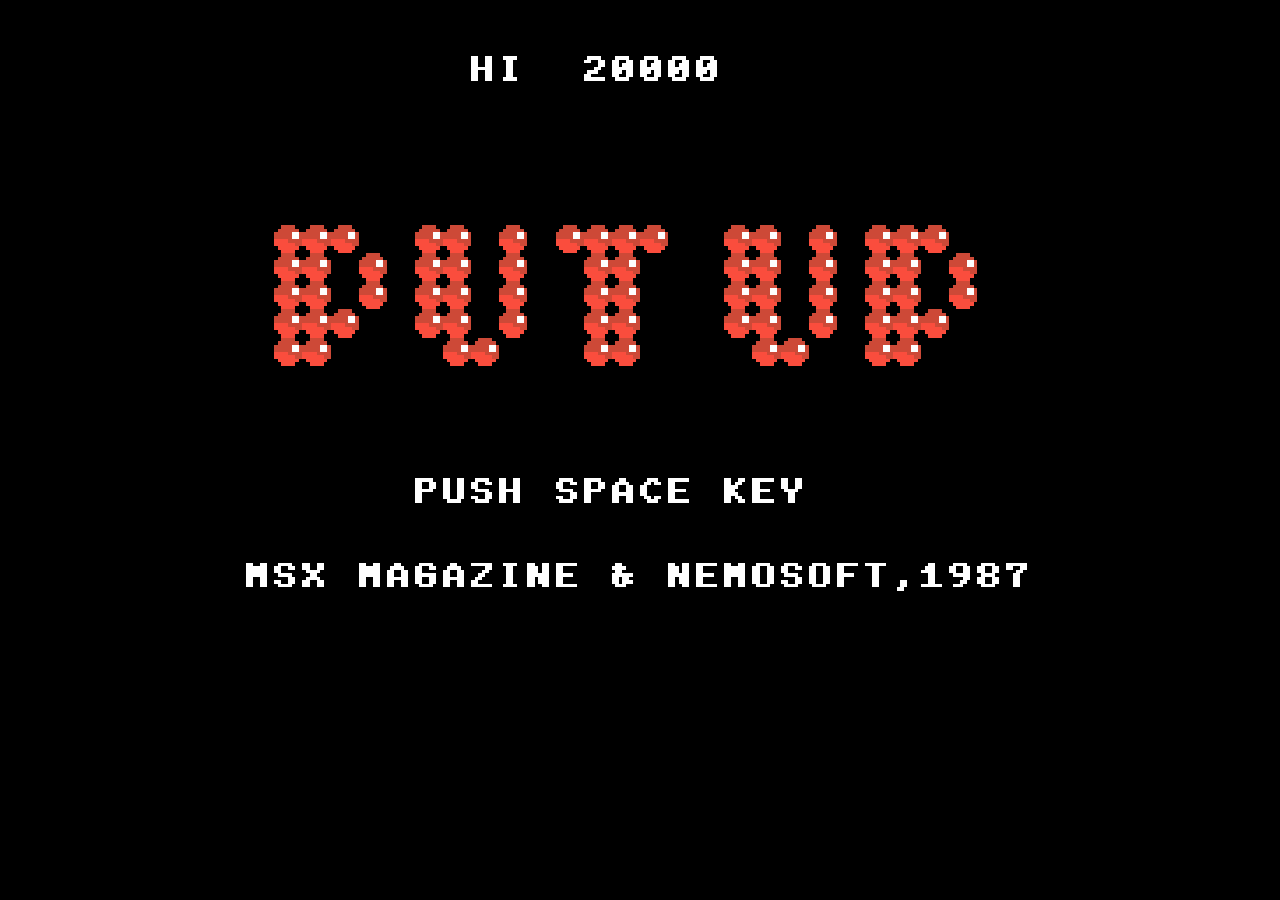
==== docs/potap.html @ 0dd40e73 "version 1" ====
<!DOCTYPE html>
<html xmlns='http://www.w3.org/1999/xhtml' lang='' xml:lang=''>
<head>
	<meta charset='utf-8' />
	<meta name='viewport' content='width=device-width, user-scalable=no' />
	<title>Potap</title>
	<style type='text/css'>

		body {
			touch-action: none;
			margin: 0;
			border: 0 none;
			padding: 0;
			text-align: center;
			background-color: black;
		}

		#canvas {
			display: block;
			margin: 0;
			color: white;
		}

		#canvas:focus {
			outline: none;
		}

		.godot {
			font-family: 'Noto Sans', 'Droid Sans', Arial, sans-serif;
			color: #e0e0e0;
			background-color: #3b3943;
			background-image: linear-gradient(to bottom, #403e48, #35333c);
			border: 1px solid #45434e;
			box-shadow: 0 0 1px 1px #2f2d35;
		}


		/* Status display
		 * ============== */

		#status {
			position: absolute;
			left: 0;
			top: 0;
			right: 0;
			bottom: 0;
			display: flex;
			justify-content: center;
			align-items: center;
			/* don't consume click events - make children visible explicitly */
			visibility: hidden;
		}

		#status-progress {
			width: 366px;
			height: 7px;
			background-color: #38363A;
			border: 1px solid #444246;
			padding: 1px;
			box-shadow: 0 0 2px 1px #1B1C22;
			border-radius: 2px;
			visibility: visible;
		}

		@media only screen and (orientation:portrait) {
			#status-progress {
				width: 61.8%;
			}
		}

		#status-progress-inner {
			height: 100%;
			width: 0;
			box-sizing: border-box;
			transition: width 0.5s linear;
			background-color: #202020;
			border: 1px solid #222223;
			box-shadow: 0 0 1px 1px #27282E;
			border-radius: 3px;
		}

		#status-indeterminate {
			height: 42px;
			visibility: visible;
			position: relative;
		}

		#status-indeterminate > div {
			width: 4.5px;
			height: 0;
			border-style: solid;
			border-width: 9px 3px 0 3px;
			border-color: #2b2b2b transparent transparent transparent;
			transform-origin: center 21px;
			position: absolute;
		}

		#status-indeterminate > div:nth-child(1) { transform: rotate( 22.5deg); }
		#status-indeterminate > div:nth-child(2) { transform: rotate( 67.5deg); }
		#status-indeterminate > div:nth-child(3) { transform: rotate(112.5deg); }
		#status-indeterminate > div:nth-child(4) { transform: rotate(157.5deg); }
		#status-indeterminate > div:nth-child(5) { transform: rotate(202.5deg); }
		#status-indeterminate > div:nth-child(6) { transform: rotate(247.5deg); }
		#status-indeterminate > div:nth-child(7) { transform: rotate(292.5deg); }
		#status-indeterminate > div:nth-child(8) { transform: rotate(337.5deg); }

		#status-notice {
			margin: 0 100px;
			line-height: 1.3;
			visibility: visible;
			padding: 4px 6px;
			visibility: visible;
		}
	</style>
<link id='-gd-engine-icon' rel='icon' type='image/png' href='potap.icon.png' />
<link rel='apple-touch-icon' href='potap.apple-touch-icon.png'/>

</head>
<body>
	<canvas id='canvas'>
		HTML5 canvas appears to be unsupported in the current browser.<br />
		Please try updating or use a different browser.
	</canvas>
	<div id='status'>
		<div id='status-progress' style='display: none;' oncontextmenu='event.preventDefault();'><div id ='status-progress-inner'></div></div>
		<div id='status-indeterminate' style='display: none;' oncontextmenu='event.preventDefault();'>
			<div></div>
			<div></div>
			<div></div>
			<div></div>
			<div></div>
			<div></div>
			<div></div>
			<div></div>
		</div>
		<div id='status-notice' class='godot' style='display: none;'></div>
	</div>

	<script type='text/javascript' src='potap.js'></script>
	<script type='text/javascript'>//<![CDATA[

		const GODOT_CONFIG = {"args":[],"canvasResizePolicy":2,"executable":"potap","experimentalVK":false,"fileSizes":{"potap.pck":80080,"potap.wasm":13788612},"focusCanvas":true,"gdnativeLibs":[]};
		var engine = new Engine(GODOT_CONFIG);

		(function() {
			const INDETERMINATE_STATUS_STEP_MS = 100;
			var statusProgress = document.getElementById('status-progress');
			var statusProgressInner = document.getElementById('status-progress-inner');
			var statusIndeterminate = document.getElementById('status-indeterminate');
			var statusNotice = document.getElementById('status-notice');

			var initializing = true;
			var statusMode = 'hidden';

			var animationCallbacks = [];
			function animate(time) {
				animationCallbacks.forEach(callback => callback(time));
				requestAnimationFrame(animate);
			}
			requestAnimationFrame(animate);

			function setStatusMode(mode) {

				if (statusMode === mode || !initializing)
					return;
				[statusProgress, statusIndeterminate, statusNotice].forEach(elem => {
					elem.style.display = 'none';
				});
				animationCallbacks = animationCallbacks.filter(function(value) {
					return (value != animateStatusIndeterminate);
				});
				switch (mode) {
					case 'progress':
						statusProgress.style.display = 'block';
						break;
					case 'indeterminate':
						statusIndeterminate.style.display = 'block';
						animationCallbacks.push(animateStatusIndeterminate);
						break;
					case 'notice':
						statusNotice.style.display = 'block';
						break;
					case 'hidden':
						break;
					default:
						throw new Error('Invalid status mode');
				}
				statusMode = mode;
			}

			function animateStatusIndeterminate(ms) {
				var i = Math.floor(ms / INDETERMINATE_STATUS_STEP_MS % 8);
				if (statusIndeterminate.children[i].style.borderTopColor == '') {
					Array.prototype.slice.call(statusIndeterminate.children).forEach(child => {
						child.style.borderTopColor = '';
					});
					statusIndeterminate.children[i].style.borderTopColor = '#dfdfdf';
				}
			}

			function setStatusNotice(text) {
				while (statusNotice.lastChild) {
					statusNotice.removeChild(statusNotice.lastChild);
				}
				var lines = text.split('\n');
				lines.forEach((line) => {
					statusNotice.appendChild(document.createTextNode(line));
					statusNotice.appendChild(document.createElement('br'));
				});
			};

			function displayFailureNotice(err) {
				var msg = err.message || err;
				console.error(msg);
				setStatusNotice(msg);
				setStatusMode('notice');
				initializing = false;
			};

			if (!Engine.isWebGLAvailable()) {
				displayFailureNotice('WebGL not available');
			} else {
				setStatusMode('indeterminate');
				engine.startGame({
					'onProgress': function (current, total) {
						if (total > 0) {
							statusProgressInner.style.width = current/total * 100 + '%';
							setStatusMode('progress');
							if (current === total) {
								// wait for progress bar animation
								setTimeout(() => {
									setStatusMode('indeterminate');
								}, 500);
							}
						} else {
							setStatusMode('indeterminate');
						}
					},
				}).then(() => {
					setStatusMode('hidden');
					initializing = false;
				}, displayFailureNotice);
			}
		})();
	//]]></script>
</body>
</html>
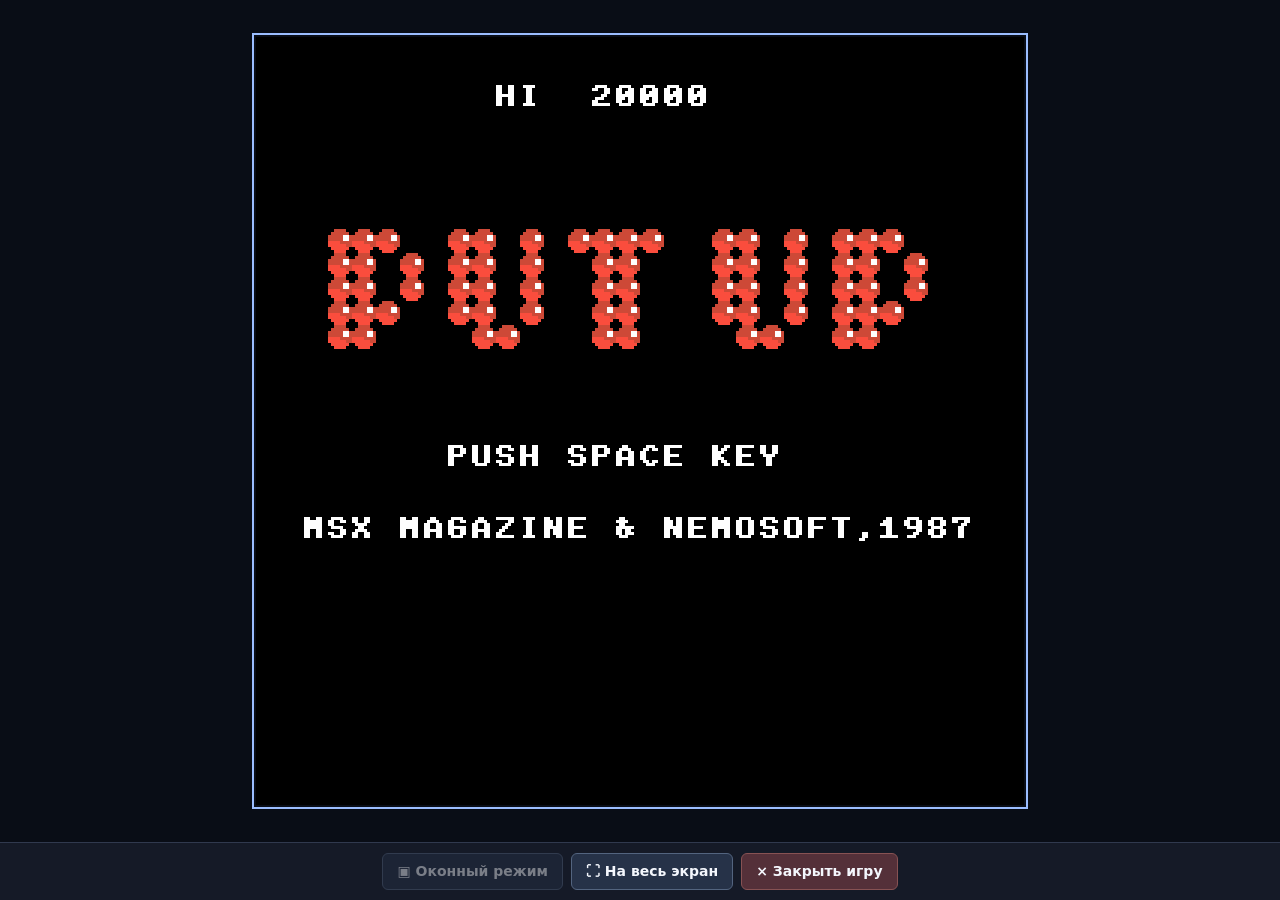
==== commit 0b32cf56: "Center web game canvas and add fullscreen/window/close toolbar" ====
--- a/docs/potap.html
+++ b/docs/potap.html
@@ -112,15 +112,30 @@
 			visibility: visible;
 		}
 	</style>
+<link rel='stylesheet' href='potap-ui.css' />
 <link id='-gd-engine-icon' rel='icon' type='image/png' href='potap.icon.png' />
 <link rel='apple-touch-icon' href='potap.apple-touch-icon.png'/>
 
 </head>
 <body>
-	<canvas id='canvas'>
-		HTML5 canvas appears to be unsupported in the current browser.<br />
-		Please try updating or use a different browser.
-	</canvas>
+	<main id='game-shell'>
+		<div id='game-view'>
+			<div id='game-frame'>
+				<canvas id='canvas' width='256' height='256' tabindex='0'>
+					HTML5 canvas is not supported in this browser.
+				</canvas>
+				<div id='game-stopped' role='status' hidden>
+					Игра завершена. Чтобы начать заново, обновите страницу.
+				</div>
+			</div>
+		</div>
+		<nav id='game-toolbar' aria-label='Управление окном игры'>
+			<button id='window-mode' type='button' disabled title='Вернуться из полноэкранного режима'>▣ Оконный режим</button>
+			<button id='fullscreen-mode' type='button' title='Развернуть игру на весь экран'>⛶ На весь экран</button>
+			<button id='close-game' type='button' disabled title='Завершить игру без закрытия вкладки'>× Закрыть игру</button>
+			<p id='game-message' role='status' aria-live='polite'></p>
+		</nav>
+	</main>
 	<div id='status'>
 		<div id='status-progress' style='display: none;' oncontextmenu='event.preventDefault();'><div id ='status-progress-inner'></div></div>
 		<div id='status-indeterminate' style='display: none;' oncontextmenu='event.preventDefault();'>
@@ -139,7 +154,8 @@
 	<script type='text/javascript' src='potap.js'></script>
 	<script type='text/javascript'>//<![CDATA[
 
-		const GODOT_CONFIG = {"args":[],"canvasResizePolicy":2,"executable":"potap","experimentalVK":false,"fileSizes":{"potap.pck":80080,"potap.wasm":13788612},"focusCanvas":true,"gdnativeLibs":[]};
+		const GODOT_CONFIG = {"args":[],"canvasResizePolicy":0,"executable":"potap","experimentalVK":false,"fileSizes":{"potap.pck":80080,"potap.wasm":13788612},"focusCanvas":true,"gdnativeLibs":[]};
+		GODOT_CONFIG.onExit = function () { if (window.potapOnExit) window.potapOnExit(); };
 		var engine = new Engine(GODOT_CONFIG);
 
 		(function() {
@@ -239,10 +255,12 @@
 				}).then(() => {
 					setStatusMode('hidden');
 					initializing = false;
+					if (window.potapOnReady) window.potapOnReady();
 				}, displayFailureNotice);
 			}
 		})();
 	//]]></script>
+	<script src='potap-ui.js'></script>
 </body>
 </html>
 
--- a/docs/potap-ui.css
+++ b/docs/potap-ui.css
@@ -0,0 +1,90 @@
+/* Controls and centered, integer-scaled display for the existing Godot web export. */
+:root { color-scheme: dark; }
+html, body { height: 100%; margin: 0; }
+body { background: #090d16; color: #e9edf4; font-family: system-ui, -apple-system, "Segoe UI", sans-serif; }
+#game-shell {
+  display: flex;
+  flex-direction: column;
+  align-items: stretch;
+  width: 100%;
+  height: 100vh;
+  height: 100dvh;
+  background: #090d16;
+}
+#game-shell:fullscreen { width: 100%; height: 100%; background: #090d16; }
+#game-view {
+  box-sizing: border-box;
+  min-height: 0;
+  width: 100%;
+  flex: 1 1 auto;
+  display: flex;
+  justify-content: center;
+  align-items: center;
+  padding: 12px;
+  overflow: hidden;
+}
+#game-frame { position: relative; width: 256px; height: 256px; flex: none; }
+#canvas {
+  display: block;
+  width: 100%;
+  height: 100%;
+  margin: 0;
+  background: black;
+  color: white;
+  image-rendering: pixelated;
+  outline: none;
+}
+#canvas:focus-visible { outline: 2px solid #9bbdff; outline-offset: 2px; }
+#game-stopped {
+  position: absolute;
+  inset: 0;
+  display: flex;
+  align-items: center;
+  justify-content: center;
+  background: #08090d;
+  color: #f1f3f7;
+  text-align: center;
+  padding: 12px;
+  box-sizing: border-box;
+}
+#game-stopped[hidden] { display: none; }
+#game-toolbar {
+  display: flex;
+  flex: 0 0 auto;
+  box-sizing: border-box;
+  flex-wrap: wrap;
+  align-items: center;
+  justify-content: center;
+  gap: 8px;
+  width: 100%;
+  padding: 10px 12px max(10px, env(safe-area-inset-bottom));
+  background: #151a27;
+  border-top: 1px solid #30394e;
+}
+#game-toolbar button {
+  cursor: pointer;
+  border: 1px solid #53647f;
+  border-radius: 6px;
+  padding: 9px 14px;
+  background: #263248;
+  color: #f4f7fd;
+  font: 600 14px/1.25 system-ui, -apple-system, "Segoe UI", sans-serif;
+}
+#game-toolbar button:hover:not(:disabled) { background: #344866; }
+#game-toolbar button:focus-visible { outline: 2px solid #a3c7ff; outline-offset: 2px; }
+#game-toolbar button:disabled { opacity: .45; cursor: default; }
+#game-toolbar #close-game { border-color: #875253; background: #543039; }
+#game-toolbar #close-game:hover:not(:disabled) { background: #70404a; }
+#game-message {
+  flex: 0 1 100%;
+  margin: 0;
+  text-align: center;
+  font-size: 13px;
+  color: #ffc8c8;
+}
+#game-message:empty { display: none; }
+@media (max-height: 360px) {
+  #game-view { padding: 4px; }
+  #game-toolbar { gap: 4px; padding: 4px; }
+  #game-toolbar button { padding: 5px 8px; }
+}
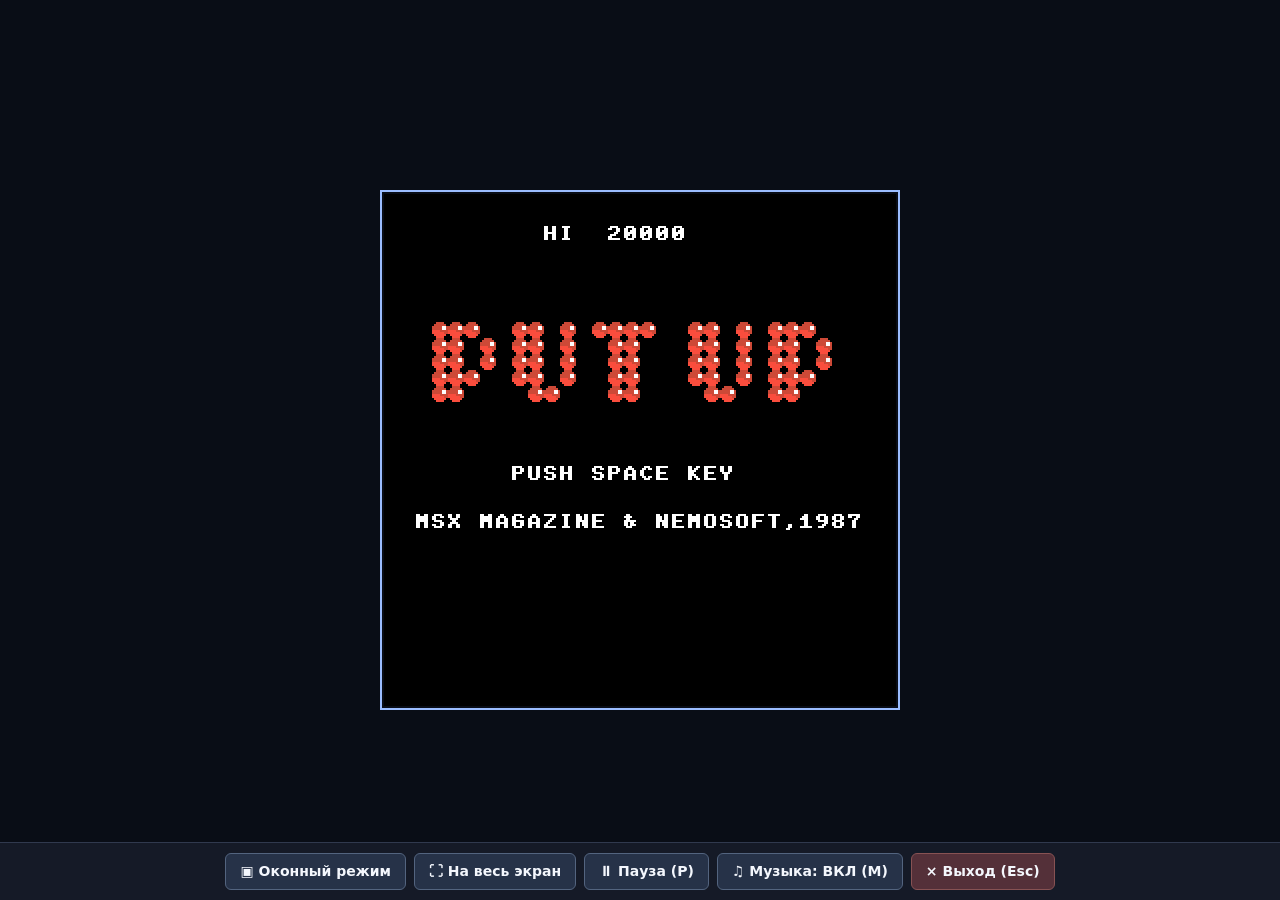
==== commit 38b4dc74: "Expose pause and music controls in browser and initialize key handling before game starts" ====
--- a/docs/potap.html
+++ b/docs/potap.html
@@ -124,6 +124,7 @@
 				<canvas id='canvas' width='256' height='256' tabindex='0'>
 					HTML5 canvas is not supported in this browser.
 				</canvas>
+				<div id='game-paused' role='status' hidden>ПАУЗА</div>
 				<div id='game-stopped' role='status' hidden>
 					Игра завершена. Чтобы начать заново, обновите страницу.
 				</div>
@@ -132,7 +133,9 @@
 		<nav id='game-toolbar' aria-label='Управление окном игры'>
 			<button id='window-mode' type='button' disabled title='Вернуться из полноэкранного режима'>▣ Оконный режим</button>
 			<button id='fullscreen-mode' type='button' title='Развернуть игру на весь экран'>⛶ На весь экран</button>
-			<button id='close-game' type='button' disabled title='Завершить игру без закрытия вкладки'>× Закрыть игру</button>
+			<button id='pause-game' type='button' disabled title='Приостановить или продолжить игру (P)'>⏸ Пауза (P)</button>
+			<button id='toggle-audio' type='button' disabled title='Включить или выключить игровые звуки (M)'>♫ Музыка: ВКЛ (M)</button>
+			<button id='close-game' type='button' disabled title='Завершить игру без закрытия вкладки (Esc)'>× Выход (Esc)</button>
 			<p id='game-message' role='status' aria-live='polite'></p>
 		</nav>
 	</main>
@@ -152,6 +155,7 @@
 	</div>
 
 	<script type='text/javascript' src='potap.js'></script>
+	<script src='potap-ui.js'></script>
 	<script type='text/javascript'>//<![CDATA[
 
 		const GODOT_CONFIG = {"args":[],"canvasResizePolicy":0,"executable":"potap","experimentalVK":false,"fileSizes":{"potap.pck":80080,"potap.wasm":13788612},"focusCanvas":true,"gdnativeLibs":[]};
@@ -260,7 +264,6 @@
 			}
 		})();
 	//]]></script>
-	<script src='potap-ui.js'></script>
 </body>
 </html>
 
--- a/docs/potap-ui.css
+++ b/docs/potap-ui.css
@@ -3,9 +3,7 @@
 html, body { height: 100%; margin: 0; }
 body { background: #090d16; color: #e9edf4; font-family: system-ui, -apple-system, "Segoe UI", sans-serif; }
 #game-shell {
-  display: flex;
-  flex-direction: column;
-  align-items: stretch;
+  position: relative;
   width: 100%;
   height: 100vh;
   height: 100dvh;
@@ -13,10 +11,9 @@
 }
 #game-shell:fullscreen { width: 100%; height: 100%; background: #090d16; }
 #game-view {
+  position: absolute;
+  inset: 0;
   box-sizing: border-box;
-  min-height: 0;
-  width: 100%;
-  flex: 1 1 auto;
   display: flex;
   justify-content: center;
   align-items: center;
@@ -49,8 +46,11 @@
 }
 #game-stopped[hidden] { display: none; }
 #game-toolbar {
+  position: absolute;
+  bottom: 0;
+  left: 0;
+  z-index: 2;
   display: flex;
-  flex: 0 0 auto;
   box-sizing: border-box;
   flex-wrap: wrap;
   align-items: center;
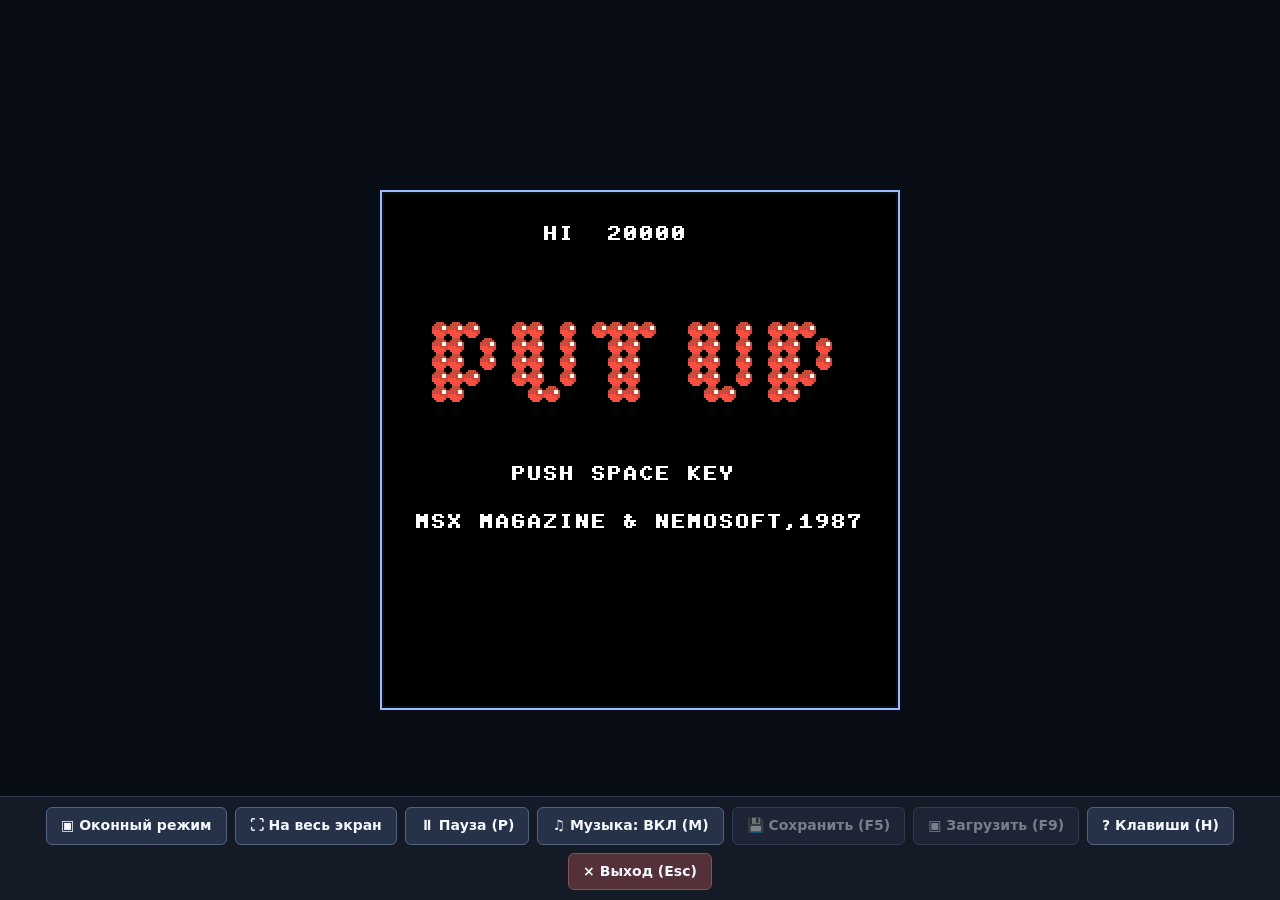
==== commit e6d6af5d: "Display keyboard help and save/load/continue/new controls in web UI" ====
--- a/docs/potap.html
+++ b/docs/potap.html
@@ -124,6 +124,11 @@
 				<canvas id='canvas' width='256' height='256' tabindex='0'>
 					HTML5 canvas is not supported in this browser.
 				</canvas>
+				<div id='game-start' hidden aria-label='Выбор игры'>
+					<p>Potap — выберите действие</p>
+					<button id='continue-game' type='button' disabled>▶ Продолжить сохранение (C)</button>
+					<button id='new-game' type='button' disabled>★ Новая игра (Space)</button>
+				</div>
 				<div id='game-paused' role='status' hidden>ПАУЗА</div>
 				<div id='game-stopped' role='status' hidden>
 					Игра завершена. Чтобы начать заново, обновите страницу.
@@ -135,7 +140,16 @@
 			<button id='fullscreen-mode' type='button' title='Развернуть игру на весь экран'>⛶ На весь экран</button>
 			<button id='pause-game' type='button' disabled title='Приостановить или продолжить игру (P)'>⏸ Пауза (P)</button>
 			<button id='toggle-audio' type='button' disabled title='Включить или выключить игровые звуки (M)'>♫ Музыка: ВКЛ (M)</button>
+			<button id='save-game' type='button' disabled title='Сохранить состояние игры (F5)'>💾 Сохранить (F5)</button>
+			<button id='load-game' type='button' disabled title='Загрузить сохранение (F9)'>▣ Загрузить (F9)</button>
+			<button id='show-help' type='button' title='Показать все клавиши (H)'>? Клавиши (H)</button>
 			<button id='close-game' type='button' disabled title='Завершить игру без закрытия вкладки (Esc)'>× Выход (Esc)</button>
+			<section id='controls-help' hidden aria-label='Управление игрой'>
+				<strong>Клавиши:</strong> ← / → или A / D — идти; ↓ / S — вставить ключ / открыть блок;
+				Space, Shift, Ctrl, Alt — прыжок; Enter — экран/окно; Esc — выйти;
+				P — пауза; M — звук; F5 — сохранить; F9 — загрузить;
+				C — продолжить, Space — новая игра на стартовом экране; H — справка.
+			</section>
 			<p id='game-message' role='status' aria-live='polite'></p>
 		</nav>
 	</main>
--- a/docs/potap-ui.css
+++ b/docs/potap-ui.css
@@ -32,6 +32,21 @@
   outline: none;
 }
 #canvas:focus-visible { outline: 2px solid #9bbdff; outline-offset: 2px; }
+#game-paused {
+  position: absolute;
+  inset: 0;
+  z-index: 1;
+  background: rgba(0, 0, 0, .48);
+  color: #fff;
+  display: flex;
+  justify-content: center;
+  align-items: center;
+  font: 700 clamp(18px, 4vw, 34px)/1 system-ui, sans-serif;
+  letter-spacing: .16em;
+  text-shadow: 0 2px 3px black;
+  pointer-events: none;
+}
+#game-paused[hidden] { display: none; }
 #game-stopped {
   position: absolute;
   inset: 0;
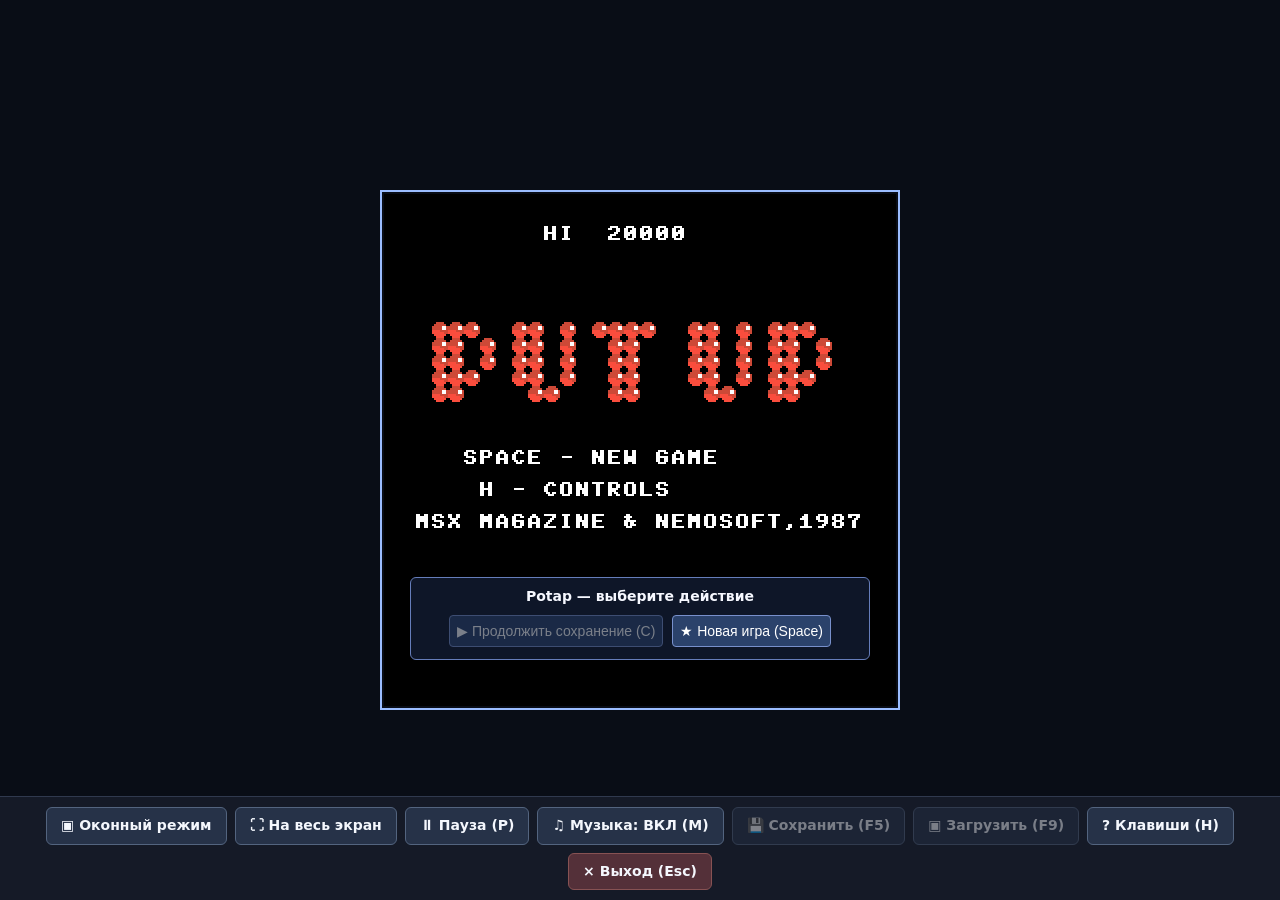
==== commit ad3df81c: "build: refresh Godot Web export [skip ci]" ====
--- a/docs/potap.html
+++ b/docs/potap.html
@@ -115,6 +115,9 @@
 <link rel='stylesheet' href='potap-ui.css' />
 <link id='-gd-engine-icon' rel='icon' type='image/png' href='potap.icon.png' />
 <link rel='apple-touch-icon' href='potap.apple-touch-icon.png'/>
+
+<link id="-gd-engine-icon" rel="icon" type="image/png" href="potap.icon.png" />
+<link rel="apple-touch-icon" href="potap.apple-touch-icon.png"/>
 
 </head>
 <body>
@@ -172,7 +175,9 @@
 	<script src='potap-ui.js'></script>
 	<script type='text/javascript'>//<![CDATA[
 
-		const GODOT_CONFIG = {"args":[],"canvasResizePolicy":0,"executable":"potap","experimentalVK":false,"fileSizes":{"potap.pck":80080,"potap.wasm":13788612},"focusCanvas":true,"gdnativeLibs":[]};
+		const GODOT_CONFIG = {"args":[],"canvasResizePolicy":0,"emscriptenPoolSize":8,"ensureCrossOriginIsolationHeaders":true,"executable":"potap","experimentalVK":false,"fileSizes":{"potap.pck":90116,"potap.wasm":39514754},"focusCanvas":true,"gdextensionLibs":[],"godotPoolSize":4};
+        // Keep the canvas at the game's native 256x256; CSS performs scaling.
+        GODOT_CONFIG.canvasResizePolicy = 0;
 		GODOT_CONFIG.onExit = function () { if (window.potapOnExit) window.potapOnExit(); };
 		var engine = new Engine(GODOT_CONFIG);
 
@@ -281,3 +286,4 @@
 </body>
 </html>
 
+
--- a/docs/potap-ui.css
+++ b/docs/potap-ui.css
@@ -32,6 +32,33 @@
   outline: none;
 }
 #canvas:focus-visible { outline: 2px solid #9bbdff; outline-offset: 2px; }
+#game-start {
+  position: absolute;
+  z-index: 2;
+  left: 5%;
+  right: 5%;
+  bottom: 9%;
+  padding: 10px 6px;
+  border-radius: 6px;
+  border: 1px solid #657dba;
+  background: rgba(15, 24, 43, .94);
+  text-align: center;
+  color: #f6f8ff;
+  font: 600 clamp(9px, 2vw, 14px)/1.2 system-ui, sans-serif;
+}
+#game-start p { margin: 0 0 8px; }
+#game-start button {
+  border: 1px solid #7890cc;
+  border-radius: 4px;
+  background: #2b426b;
+  color: white;
+  cursor: pointer;
+  padding: 7px;
+  margin: 2px;
+  font-size: inherit;
+}
+#game-start button:disabled { opacity: .45; cursor: default; }
+#game-start[hidden] { display: none; }
 #game-paused {
   position: absolute;
   inset: 0;
@@ -90,6 +117,18 @@
 #game-toolbar button:disabled { opacity: .45; cursor: default; }
 #game-toolbar #close-game { border-color: #875253; background: #543039; }
 #game-toolbar #close-game:hover:not(:disabled) { background: #70404a; }
+#controls-help {
+  box-sizing: border-box;
+  flex: 1 0 100%;
+  padding: 10px 12px;
+  border-radius: 5px;
+  border: 1px solid #677a9b;
+  background: #202b41;
+  font-size: 13px;
+  line-height: 1.5;
+  text-align: left;
+}
+#controls-help[hidden] { display: none; }
 #game-message {
   flex: 0 1 100%;
   margin: 0;
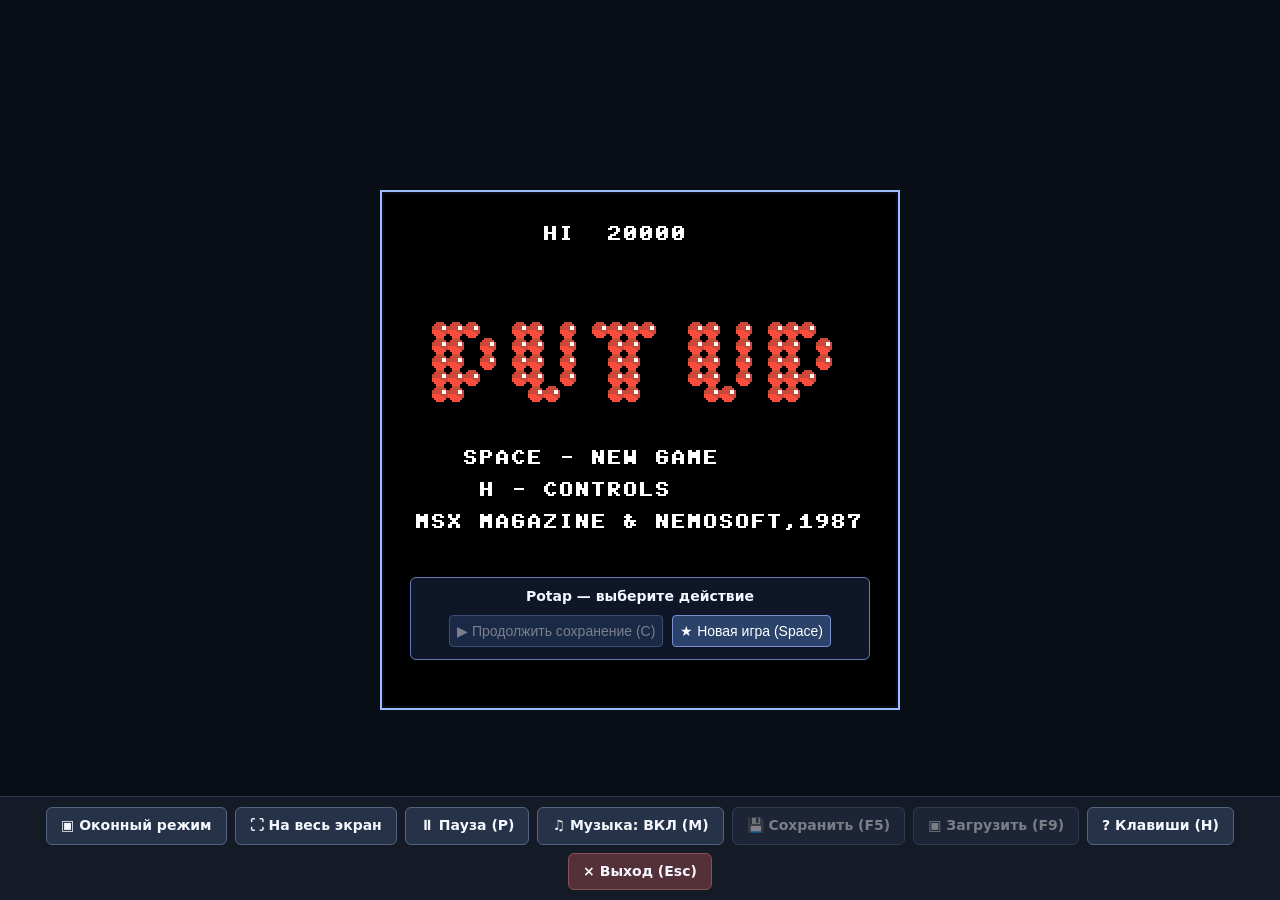
==== commit b652974e: "Explain local file protocol failure and show HTTP server launch command" ====
--- a/docs/potap.html
+++ b/docs/potap.html
@@ -256,7 +256,9 @@
 				initializing = false;
 			};
 
-			if (!Engine.isWebGLAvailable()) {
+			if (window.location.protocol === 'file:') {
+				displayFailureNotice('Эту игру нельзя запускать через file://.\\nОткройте Терминал в папке putap-godot и выполните:\\npython3 tools/serve_web.py\\nЗатем откройте http://127.0.0.1:8000/potap.html');
+			} else if (!Engine.isWebGLAvailable()) {
 				displayFailureNotice('WebGL not available');
 			} else {
 				setStatusMode('indeterminate');
